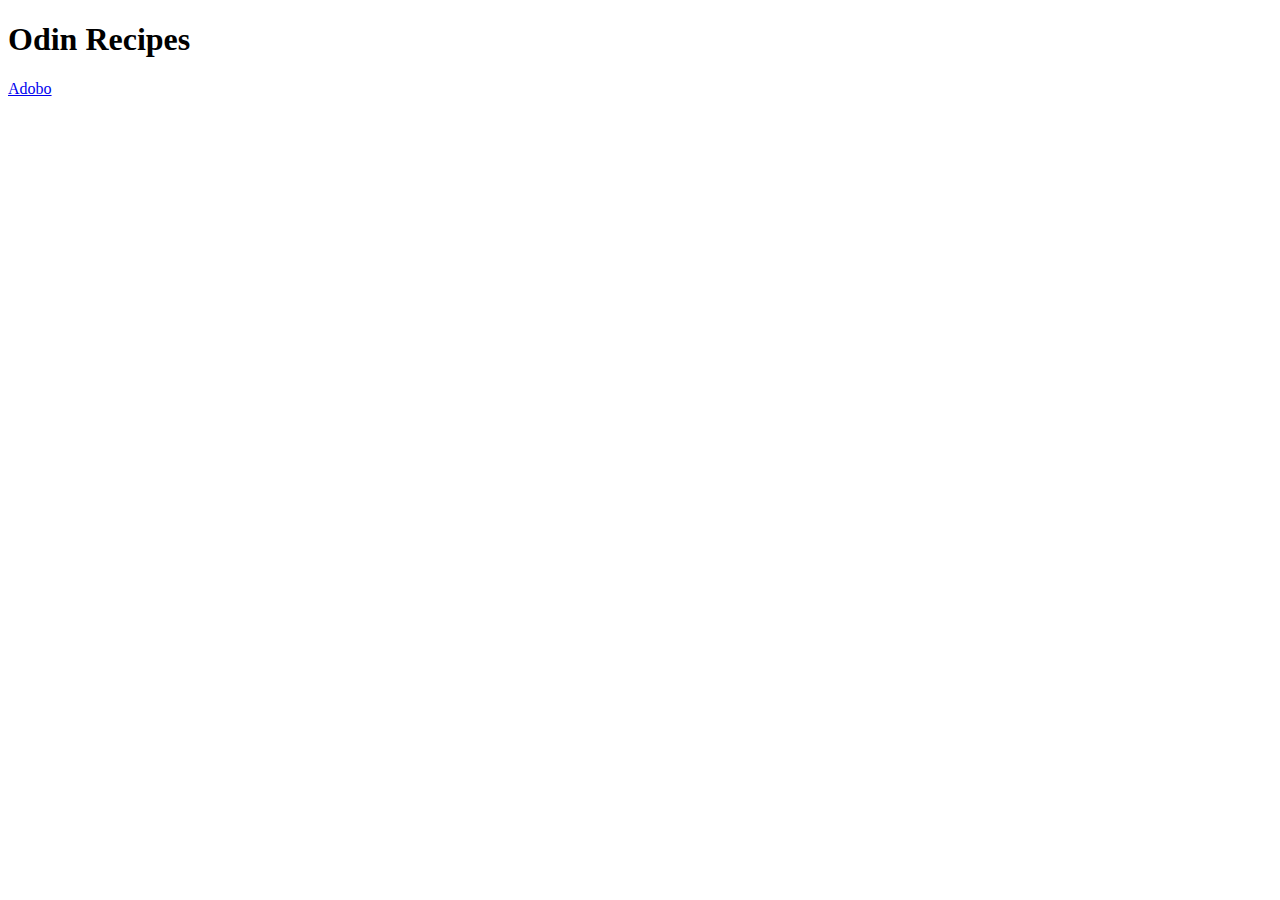
==== index.html @ ac1329bf "Added an anchor tag to link the recipe html file called adobo.html" ====
<!DOCTYPE html>
<html lang="en">
<head>
    <meta charset="UTF-8">
    <title>Basic Recipe Website</title>
</head>
<body>
    <h1>Odin Recipes</h1>
    <a href="/recipes/adobo.html">Adobo</a>
</body>
</html>
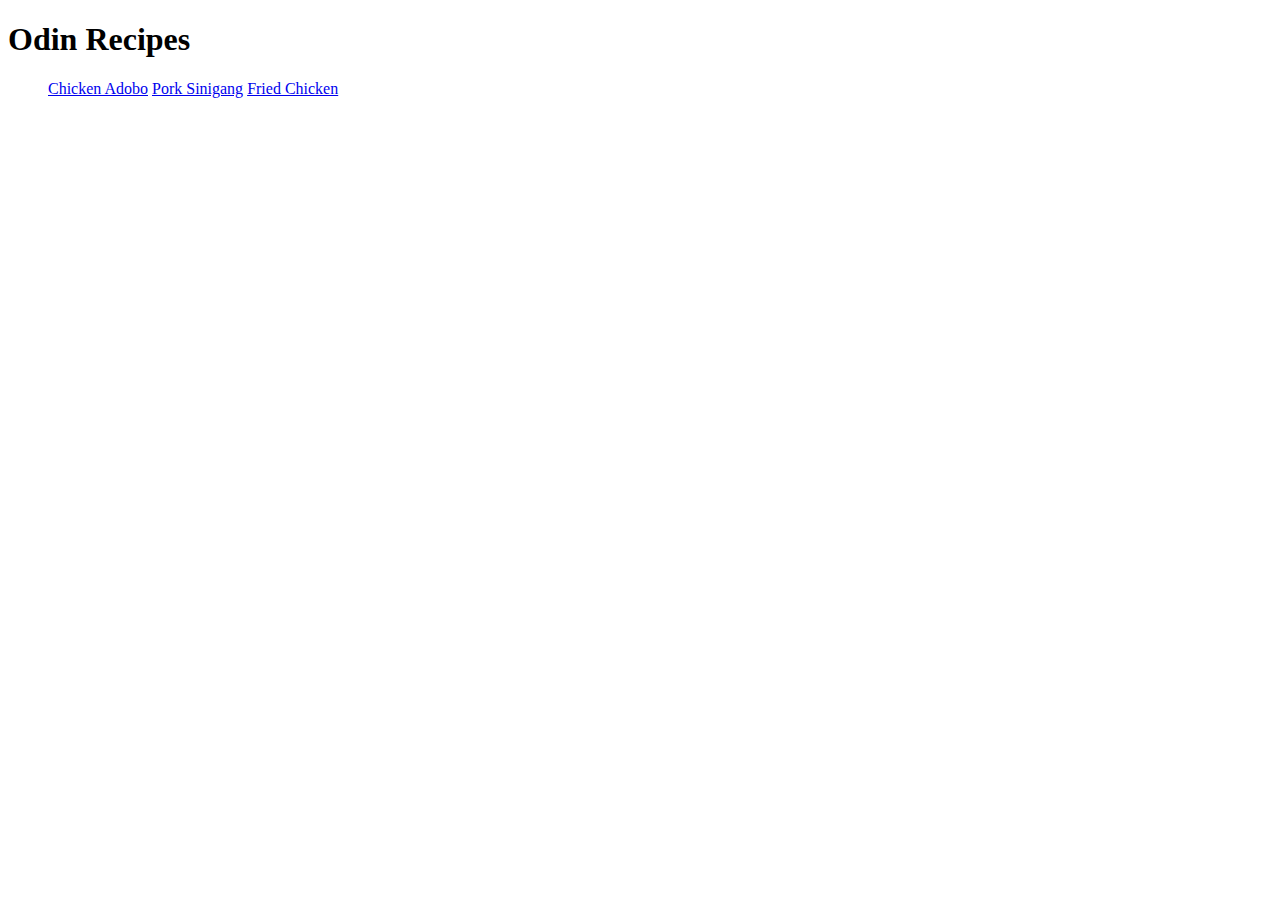
==== commit b05f9fa6: "Added information for each recipes in each HTML file" ====
--- a/index.html
+++ b/index.html
@@ -6,6 +6,11 @@
 </head>
 <body>
     <h1>Odin Recipes</h1>
-    <a href="/recipes/adobo.html">Adobo</a>
+    <ul>
+        <a href="/recipes/chicken-adobo.html">Chicken Adobo</a>
+        <a href="/recipes/pork-sinigang.html">Pork Sinigang</a>
+        <a href="/recipes.fried-chicken.html">Fried Chicken</a>
+    </ul>
+    
 </body>
 </html>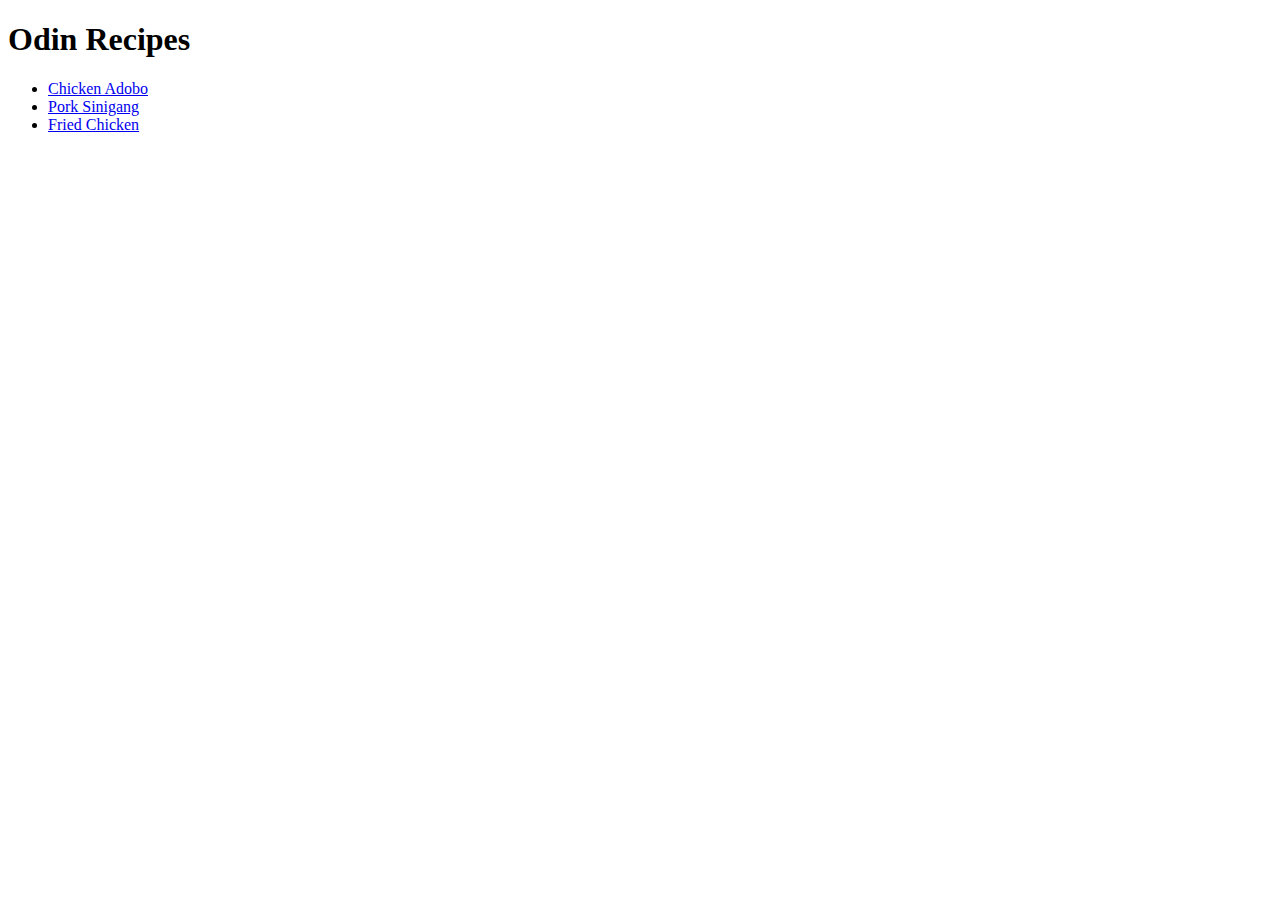
==== commit 77b4e8c7: "Added li tag and puts links inside of it" ====
--- a/index.html
+++ b/index.html
@@ -7,9 +7,9 @@
 <body>
     <h1>Odin Recipes</h1>
     <ul>
-        <a href="/recipes/chicken-adobo.html">Chicken Adobo</a>
-        <a href="/recipes/pork-sinigang.html">Pork Sinigang</a>
-        <a href="/recipes.fried-chicken.html">Fried Chicken</a>
+        <li><a href="recipes/chicken-adobo.html">Chicken Adobo</a></li>
+        <li><a href="recipes/pork-sinigang.html">Pork Sinigang</a></li>
+        <li><a href="recipes/fried-chicken.html">Fried Chicken</a></li>
     </ul>
     
 </body>
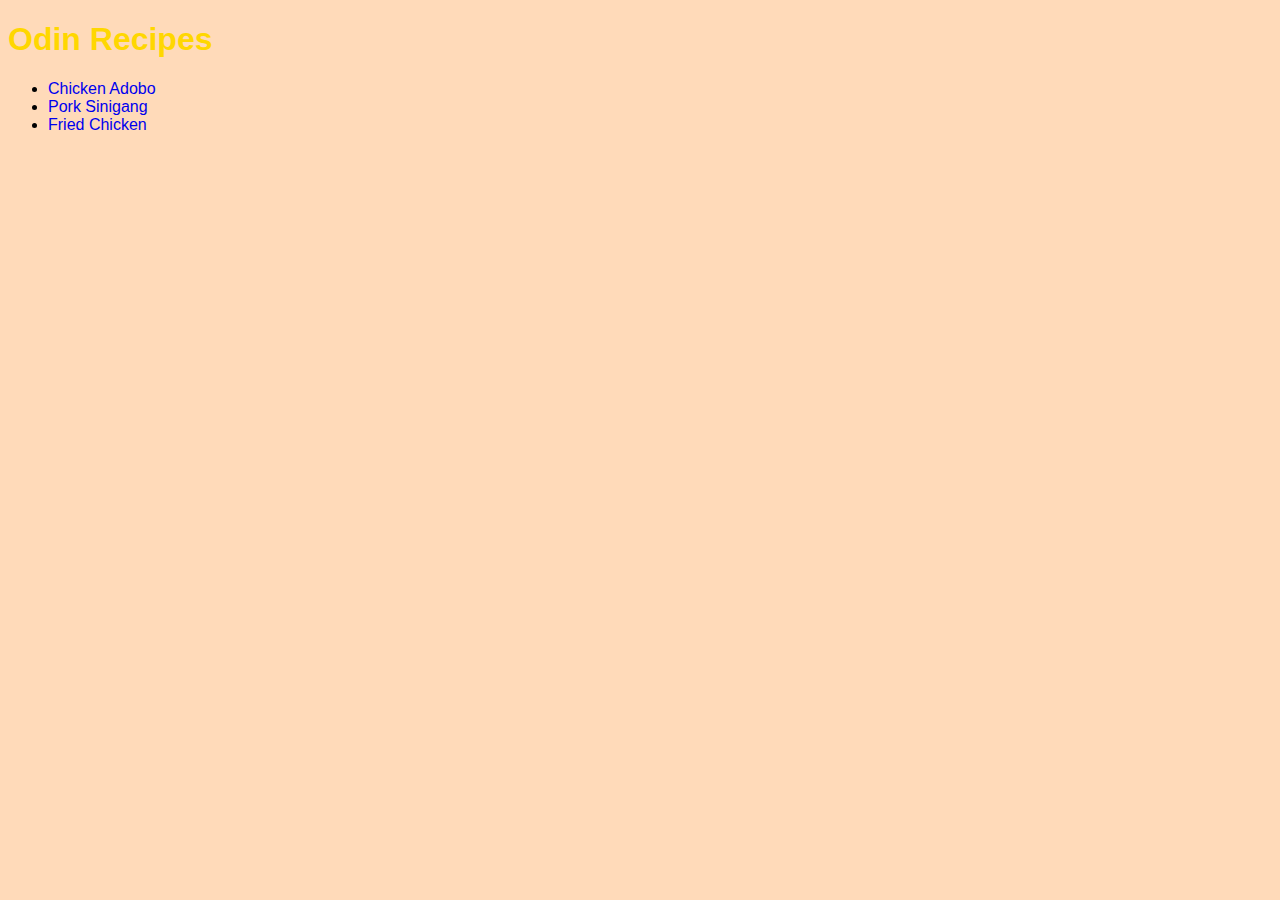
==== commit 8a2c5d9f: "Created styles.css with styles for elements, and added a link tag to connect it to index.html" ====
--- a/index.html
+++ b/index.html
@@ -3,6 +3,7 @@
 <head>
     <meta charset="UTF-8">
     <title>Basic Recipe Website</title>
+    <link rel="stylesheet" href="styles.css">
 </head>
 <body>
     <h1>Odin Recipes</h1>
@@ -10,7 +11,6 @@
         <li><a href="recipes/chicken-adobo.html">Chicken Adobo</a></li>
         <li><a href="recipes/pork-sinigang.html">Pork Sinigang</a></li>
         <li><a href="recipes/fried-chicken.html">Fried Chicken</a></li>
-    </ul>
-    
+    </ul>   
 </body>
 </html>--- a/styles.css
+++ b/styles.css
@@ -0,0 +1,12 @@
+body {
+    background-color: peachpuff;
+    font-family: Arial, Helvetica, sans-serif;
+}
+
+h1 {
+    color: gold;
+}
+
+a {
+    text-decoration: none;
+}